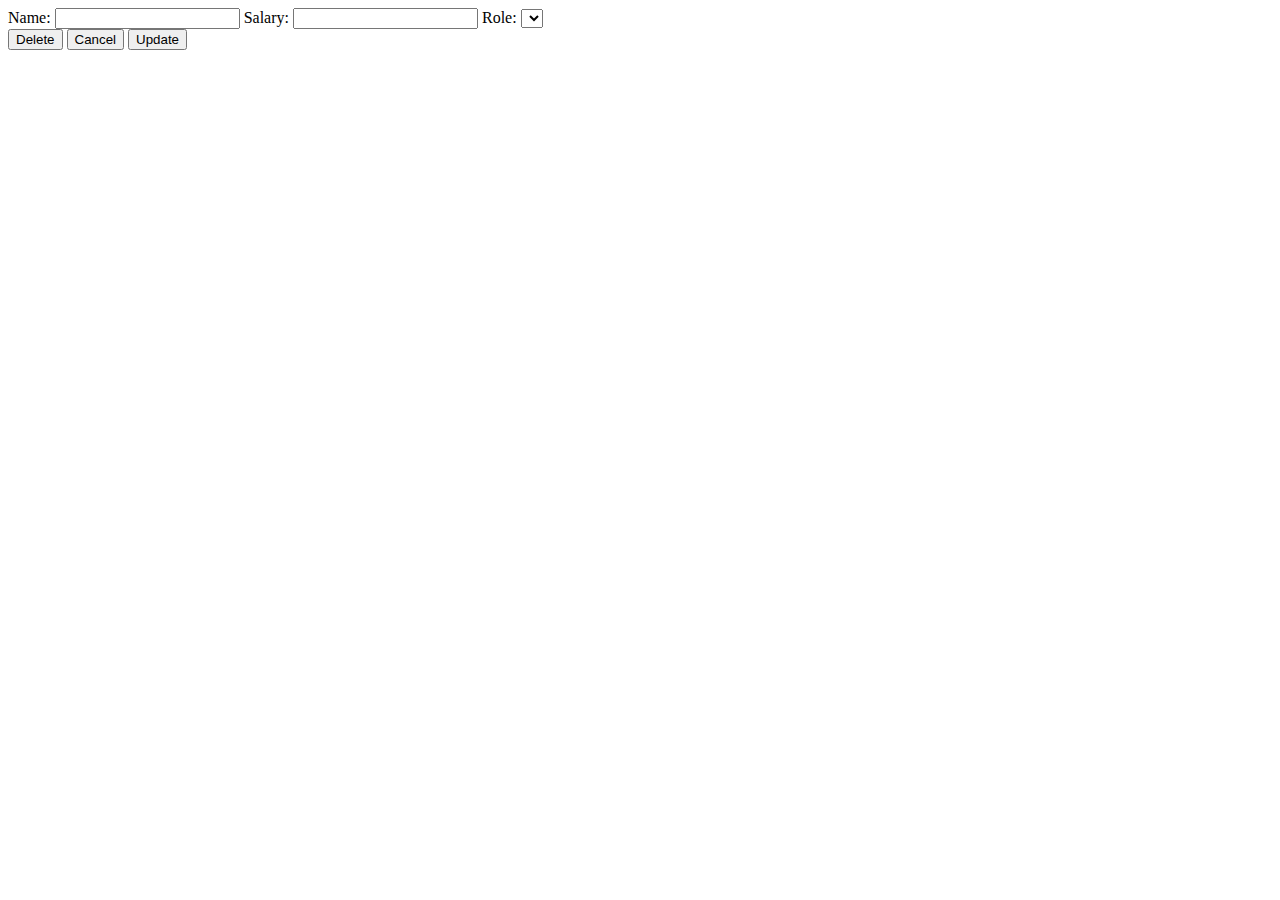
==== frontend/index.html @ 8d13259b "Restructured project: frontend | backend" ====
<!DOCTYPE html>
<html lang="pt-br">
  <head>
    <meta charset="UTF-8" />
    <meta http-equiv="X-UA-Compatible" content="IE=edge" />
    <meta name="viewport" content="width=device-width, initial-scale=1.0" />
    <title>Javascript Básico</title>

    <link rel="stylesheet" href="style.css" />
  </head>
  <body>
    <div id="errors"></div>
    <form>
      <label>Name: <input name="name" /></label>
      <label>Salary: <input name="salary" type="number" /></label>
      <label
        >Role:
        <select name="role_id"></select
      ></label>
      <div>
        <button type="button" id="bdelete">Delete</button>
        <button type="button" id="bcancel">Cancel</button>
        <button type="submit" id="bsubmit">Update</button>
      </div>
    </form>
    <ul></ul>

    <script src="/http.js"></script>
    <script src="/main.js"></script>
  </body>
</html>
---- frontend/style.css ----
.selected {
  color: red;
}
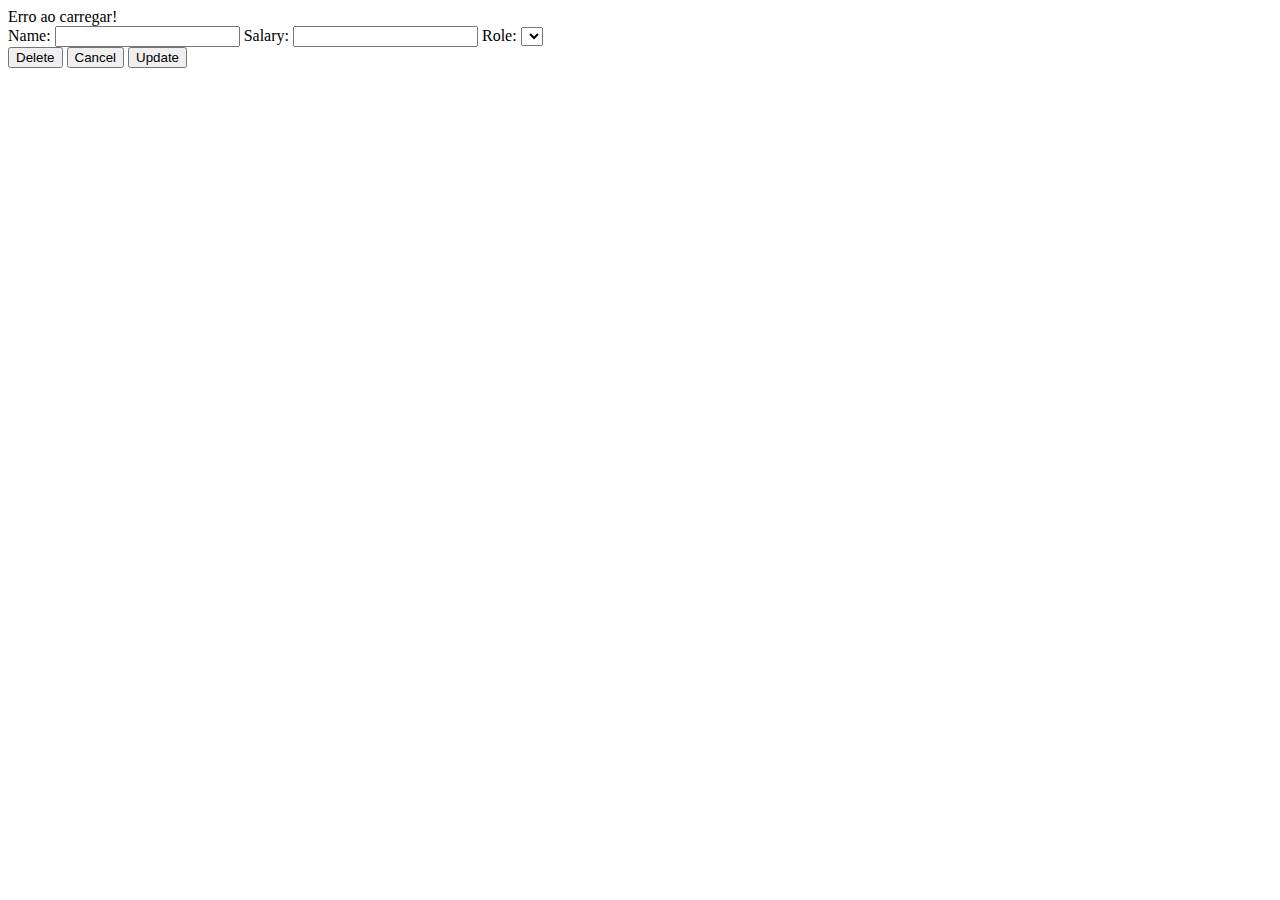
==== commit f4249399: "Soluction of onSubmit error" ====
--- a/frontend/index.html
+++ b/frontend/index.html
@@ -25,7 +25,7 @@
     </form>
     <ul></ul>
 
-    <script src="/http.js"></script>
-    <script src="/main.js"></script>
+    <script src="./http.js"></script>
+    <script src="./main.js"></script>
   </body>
 </html>
